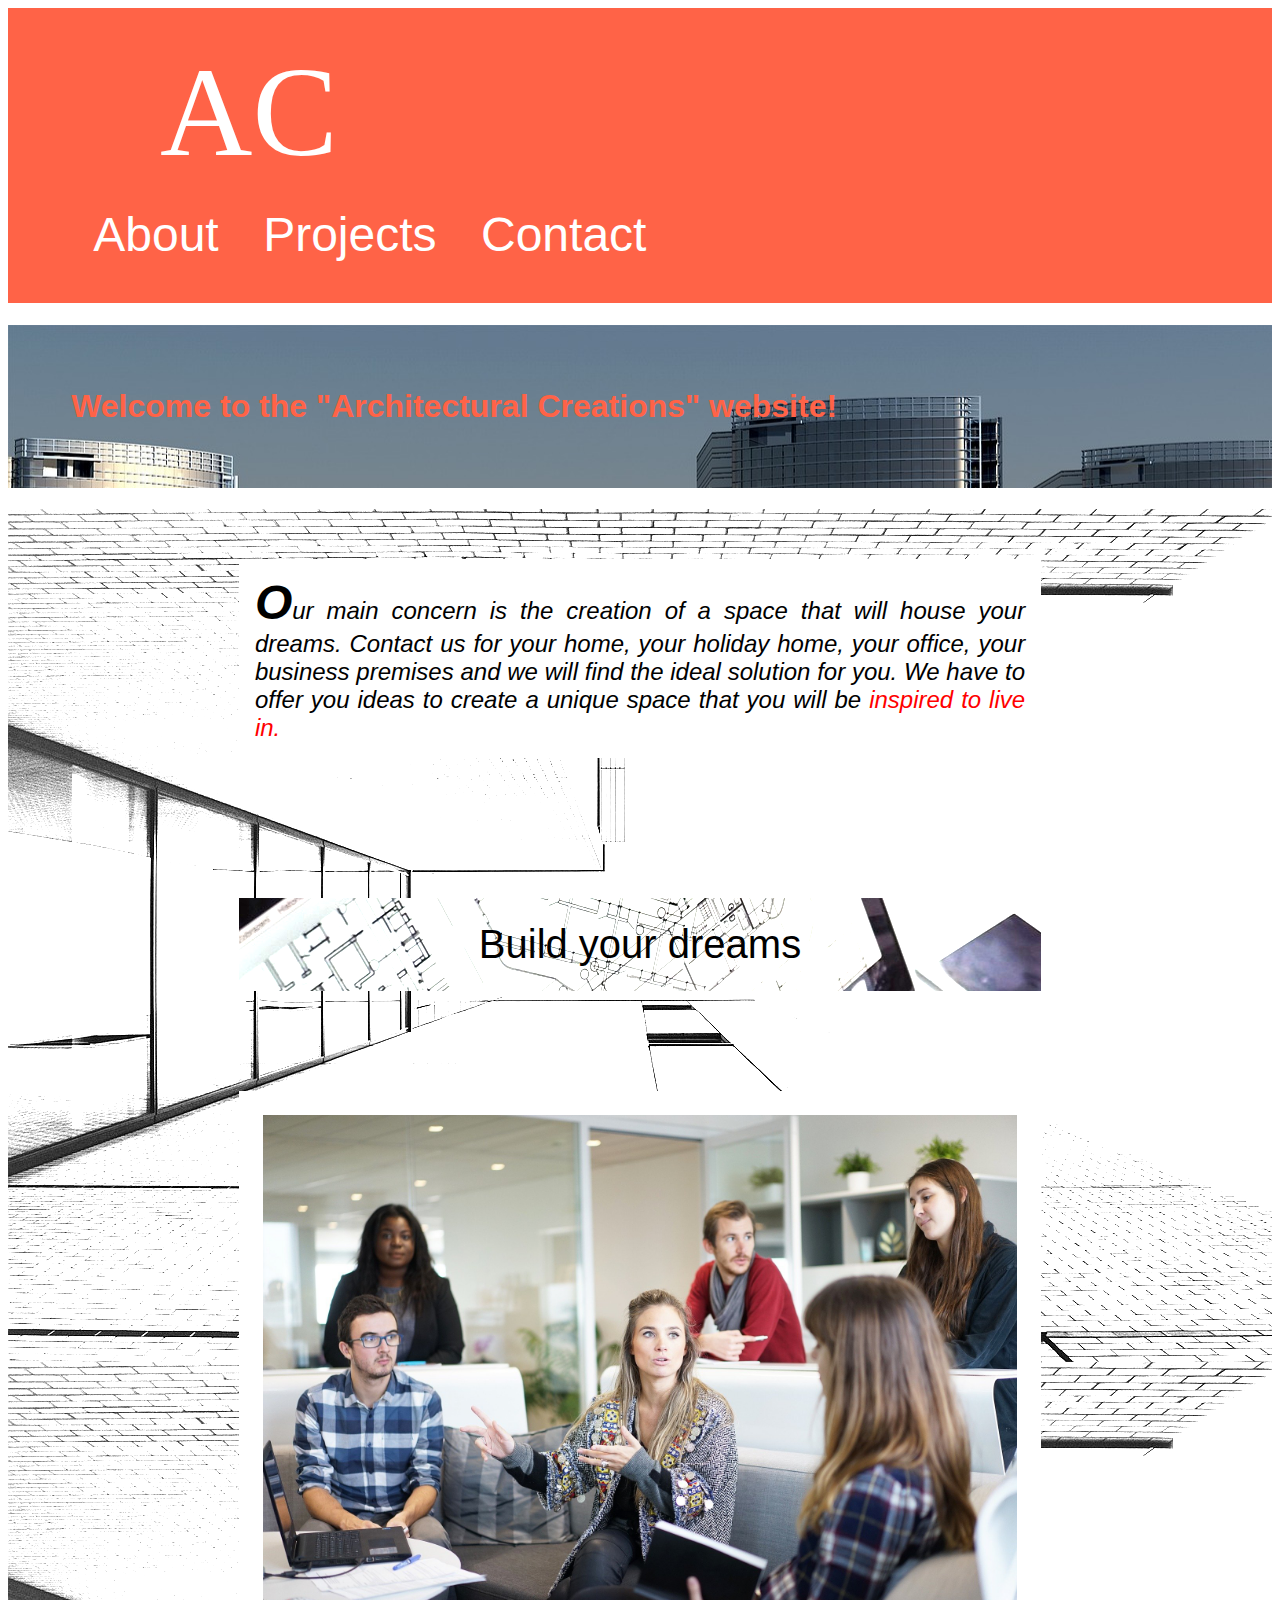
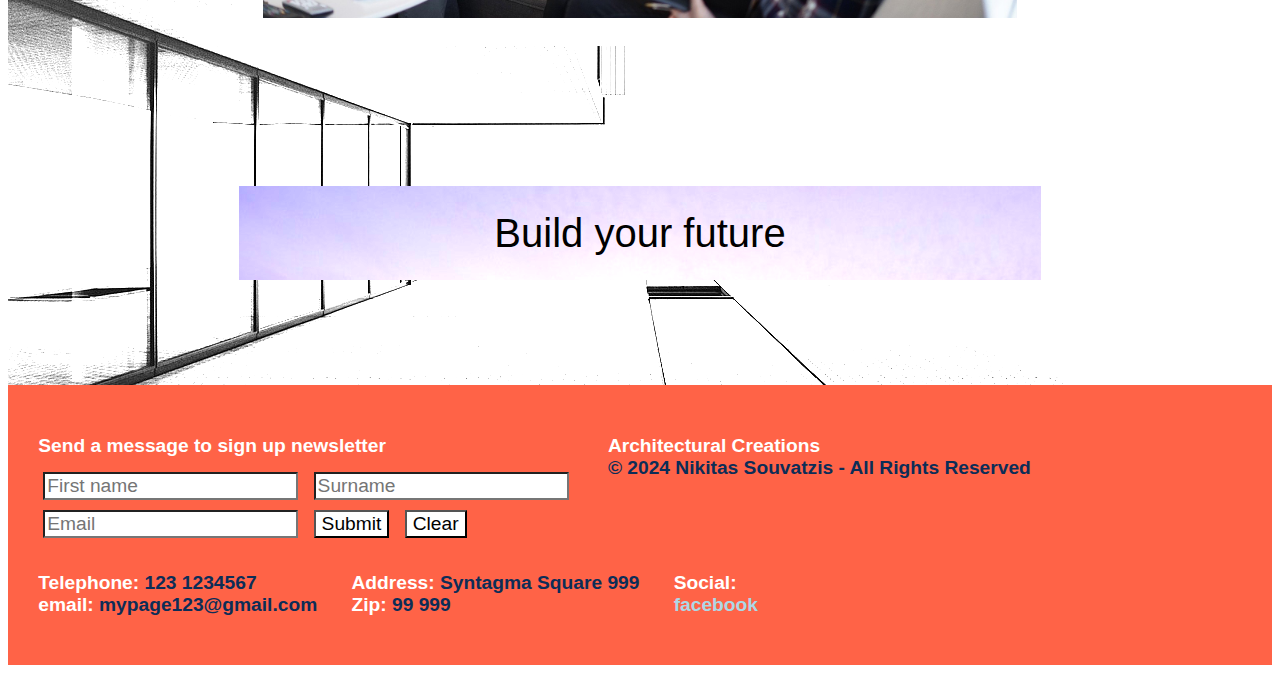
==== index.html @ 2a58dfa4 "Add files via upload" ====
<!DOCTYPE html>
<html lang="el">
<head>
    <meta charset="UTF-8">
    <meta http-equiv="X-UA-Compatible" content="IE=edge">
    <meta name="viewport" content="width=device-width, initial-scale=1.0">
    <meta name="description" content="architect office">
    <meta name="author" content="Nikitas Souvatzis">
    <meta http-equiv="refresh" content="30" > 
    <meta name="keywords" content="HTML, CSS, JavaScript">
    <link rel="stylesheet" href="styles.css">
    <title>Architectural Creations</title>
</head>
<body>
    <header>
        <nav>
            <div id="title"><a href="index.html">AC</a></div>
            <ul>
                <li><a href="about.html">About</a></li>
                <li><a href="projects.html">Projects</a></li>
                <li><a href="contact.html">Contact</a></li></div>
            </ul>
        </nav>
    </header>
    <h1 id="index-h1">Welcome to the "Architectural Creations" website!</h1>
    <main class="index-main">
        <p id="index_text1" class="index-grid-items"> <span id="index-words1">O</span>ur main concern is the creation of a space that will house your dreams. 
            Contact us for your home, your holiday home, your office, your business premises and we will find the ideal solution for you. We have to offer you ideas 
            to create a unique space that you will be <span id="index-words2">inspired to live in.</span>
        </p>
        <p id="index_text2" class="index-grid-items">Build your dreams</p>
        <div id="index_img1" class="index-grid-items" ><img src="images/workplace.jpg" alt="Architectural Creation" width=100%"></div>
        <p id="index_text3" class="index-grid-items">Build your future</p>
    </main>
    <footer>
        <form action="index.php" method="post" autocomplete="on">
            <div class="footer-flex-items" id="caption">
                <caption>Send a message to sign up newsletter</caption>
            </div>
            <div class="footer-flex-items">
                <input type="text" placeholder="First name" id="first-name" name="first-name" required>
                <input type="text" placeholder="Surname" id="surname" name="surname" required><br />
                <input type="email" pattern="[a-z0-9._%+-]+@[a-z0-9.-]+\.[a-z]{2,63}$" placeholder="Email" id="email" name="email" required>
                <input type="submit" id="submit" name="submit" value="Submit">
                <input type="reset" id="reset" name="reset" value="Clear" >
            </div>
        </form>
        <p class="footer-flex-items">Architectural Creations<br /><span>© 2024 Nikitas Souvatzis - All Rights Reserved</span></p>
        <p class="footer-flex-items">Telephone: <span>123 1234567</span><br />email: <span>mypage123@gmail.com</span> </p>
        <p class="footer-flex-items">Address: <span>Syntagma Square 999</span><br />Zip: <span>99 999</span></p>
        <p class="footer-flex-items">Social:<br /><a href="https://www.facebook.com/" target="_blank">facebook</a></p>
    </footer>
</body>
</html>
---- styles.css ----
/**********************************************************/
/******************1601px – above Desktop******************/
/**********************************************************/
@media only screen and (min-width: 1601px) {
/************************global****************************/
* {
    font-family: Arial, Helvetica, sans-serif;
    font-size: 16px;
    background-color: white;
}
.contact-main input{
    box-shadow: 10px 10px 5px #aaaaaa;
}
/***********************header nav*************************/
nav{
    display: flex;
    flex-flow: row wrap;
    gap: 2%;
    background-color: tomato;
    padding: 2%;
    align-items: baseline;
    align-content: center;
}
#title{
    display: inline-block;
    color: white;
    background-color: tomato;
    margin-left:10%;
    margin-right:35%;
}
#title a{
    display: inline-block;
    font-family: serif;
    text-decoration: none;
    color: white;
    background-color: tomato;
    padding: 3%;
    font-size: 8rem;
}
nav ul{
    background-color: tomato;
}
nav li{
    display: inline-block;
    background-color: tomato;
}
ul a{
    text-decoration: none;
    color: white;
    background-color: tomato;
    padding-left: 20px;
    padding-right: 20px;
    font-size: 3rem;
}
#title a:hover,ul a:hover {
    color: #0C2D57;
  }

/***************************index-main***************************/
.index-main{
    display:grid;
    grid-template-columns:1fr 1fr 1fr 1fr 1fr 1fr;
    gap:20px;
    padding:2%;
    background-blend-mode: hard-light;
    background-image: url("./images/building.jpg");
}
.index-grid-items{
    text-align:center;
}
#index-h1{
    color: tomato;
    padding: 5%;
    font-size: xxx-large;
    font-weight:bold;
    background-image: url("./images/skyscraper.jpg");
}

#index_text1{
    grid-column-start:2; 
    grid-column-end:6;
    text-align:justify;
    font-size: xx-large;
    font-style: oblique;
    padding: 2%;
    margin-bottom: 10%;
}
#index-words1{
    font-weight: bold;
    font-size: xxx-large;
}
#index-words2{
    font-size: x-large;
    color: red;
}
#index_text2{
    grid-column-start:1; 
    grid-column-end:3;
    padding: 3%;
    font-size:40px;
    margin-bottom: 10%;
    background-blend-mode: hard-light;
    background-image: url("./images/blueprints.jpg");
}
#index_img1{
    grid-column-start:3;
    grid-column-end:5;
    padding: 3%;
    margin-bottom: 10%;
}
#index_text3{
    grid-column-start:5;
    grid-column-end:7;
    padding: 3%;
    font-size:40px;
    margin-bottom: 10%;
    background-blend-mode: hard-light;
    background-image: url("./images/house.jpg");
}

/***************************about-main***************************/
.about-main{
    display:grid;
    grid-template-columns:auto auto auto auto;
    grid-template-rows: auto auto;
    gap:20px;
    padding:2%;
    align-items: center;
    align-content: center;
    background-image: url("./images/building.jpg");
    background-blend-mode: hard-light;
    margin-bottom: 5%;
}
.about-grid-items{
    text-align:justify;
}
#about-h1 {
    color: tomato;
    padding: 5%;
    font-size: xxx-large;
    font-weight:bold;
    background-image: url("./images/skyscraper.jpg");
}
.about-grid-items img {
    border-radius: 15%;
    padding: 5%;
}
.about-main>p{
    border-radius: 15%;
    padding: 5%;
    font-size: large;
    font-weight: 400;
}
/***************************projects-main***************************/
.projects-main{
    display:grid;
    grid-template-columns:auto auto auto auto;
    grid-template-rows: auto auto auto;
    gap:20px;
    padding:2%;
    align-items: center;
    align-content: center;
    background-image: url("./images/building.jpg");
    background-blend-mode: hard-light;
    margin-bottom: 5%;
}
.projects-grid-items{
    text-align:justify;
}
#projects-h1 {
    color: tomato;
    padding: 5%;
    font-size: xxx-large;
    font-weight:bold;
    background-image: url("./images/skyscraper.jpg");
}
.projects-grid-items img {
    border-radius: 15%;
    padding: 5%;
}
/***************************contact-main***************************/
.contact-main{
    display:grid;
    grid-template-columns:auto auto;
    grid-template-rows: auto;
    gap:20px;
    align-items: center;
    align-content: center;
    background-image: url("./images/building.jpg");
    background-blend-mode: hard-light;
    margin-bottom: 5%;
}
.contact-grid-items{
    text-align:justify;
}
#contact-h1 {
    color: tomato;
    padding: 5%;
    font-size: xxx-large;
    font-weight:bold;
    background-image: url("./images/skyscraper.jpg");
}
.contact-grid-items img {
    border-radius: 15%;
    padding:20px;
    margin-left: 10%;
}
.contact-grid-items form {
    padding:20px;
    margin-left: 50%;
}  
.contact-main input{
    box-shadow: 10px 10px 5px #aaaaaa;
}
/***************************footer***************************/
footer {
    display: flex;
    flex-flow: row wrap;
    gap: 2%;
    background-color: tomato;
    padding: 2%;
    align-items: baseline;
    align-content: center;
}
footer *{
    font-size: 1.2rem;
    text-decoration: none;
}
.footer-flex-items{
    color: white;
    background-color: tomato;
    padding:5px;
    font-weight: bold;
}
footer p{
    text-align: left;
}
#caption{
    text-align: left;
}
footer a {
    color: lightblue;
    background-color: tomato;
}
footer a:hover{
    color: blueviolet;
}
input {
    margin: 5px;
}
footer span{
    color:#0C2D57;
    background-color: tomato;
}
}
/**********************************************************/
/*******************1201px – 1600px laptops****************/
/**********************************************************/
@media only screen and (min-width: 1201px) and (max-width: 1600px) {
/************************global****************************/
* {
    font-family: Arial, Helvetica, sans-serif;
    font-size: 16px;
    background-color: white;
}
.contact-main input{
    box-shadow: 10px 10px 5px #aaaaaa;
}
/***********************header nav*************************/
nav{
    display: flex;
    flex-flow: row wrap;
    gap: 2%;
    background-color: tomato;
    padding: 2%;
    align-items: baseline;
    align-content: center;
}
#title{
    display: inline-block;
    color: white;
    background-color: tomato;
    margin-left:10%;
    margin-right:35%;
}
#title a{
    display: inline-block;
    font-family: serif;
    text-decoration: none;
    color: white;
    background-color: tomato;
    padding: 3%;
    font-size: 8rem;
}
nav ul{
    background-color: tomato;
}
nav li{
    display: inline-block;
    background-color: tomato;
}
ul a{
    text-decoration: none;
    color: white;
    background-color: tomato;
    padding-left: 20px;
    padding-right: 20px;
    font-size: 3rem;
}
#title a:hover,ul a:hover {
    color: #0C2D57;
  }

/***************************index-main***************************/
.index-main{
    display:grid;
    grid-template-columns:1fr 1fr 1fr 1fr 1fr 1fr;
    gap:20px;
    padding:2%;
    background-blend-mode: hard-light;
    background-image: url("./images/building.jpg");
}
.index-grid-items{
    text-align:center;
}
#index-h1{
    color: tomato;
    padding: 5%;
    font-size: xx-large;
    font-weight:bold;
    background-image: url("./images/skyscraper.jpg");
}

#index_text1{
    grid-column-start:2; 
    grid-column-end:6;
    text-align:justify;
    font-size: x-large;
    font-style: oblique;
    padding: 2%;
    margin-bottom: 10%;
}
#index-words1{
    font-weight: bold;
    font-size: xxx-large;
}
#index-words2{
    font-size: x-large;
    color: red;
}
#index_text2{
    grid-column-start:2; 
    grid-column-end:6;
    padding: 3%;
    font-size:40px;
    margin-bottom: 10%;
    background-blend-mode: hard-light;
    background-image: url("./images/blueprints.jpg");
}
#index_img1{
    grid-column-start:2;
    grid-column-end:6;
    padding: 3%;
    margin-bottom: 10%;
}
#index_text3{
    grid-column-start:2;
    grid-column-end:6;
    padding: 3%;
    font-size:40px;
    margin-bottom: 10%;
    background-blend-mode: hard-light;
    background-image: url("./images/house.jpg");
}

.contact-main input{
    box-shadow: 10px 10px 5px #aaaaaa;
}
/***************************about-main***************************/
.about-main{
    display:grid;
    grid-template-columns:auto auto;
    grid-template-rows: auto auto auto auto;
    gap:20px;
    padding:2%;
    align-items: center;
    align-content: center;
    background-image: url("./images/building.jpg");
    background-blend-mode: hard-light;
    margin-bottom: 5%;
}
.about-grid-items{
    text-align:justify;
}
#about-h1 {
    color: tomato;
    padding: 5%;
    font-size: xxx-large;
    font-weight:bold;
    background-image: url("./images/skyscraper.jpg");
}
.about-grid-items img {
    border-radius: 15%;
    padding: 3%;
}
.about-main>p{
    border-radius: 15%;
    padding: 5%;
    font-size: large;
    font-weight: 400;
}
/***************************projects-main***************************/
.projects-main{
    display:grid;
    grid-template-columns:auto auto auto;
    grid-template-rows: auto auto auto auto;
    gap:10px;
    padding:2%;
    align-items: center;
    align-content: center;
    background-image: url("./images/building.jpg");
    background-blend-mode: hard-light;
    margin-bottom: 5%;
}
.projects-grid-items{
    text-align:justify;
}
#projects-h1 {
    color: tomato;
    padding: 5%;
    font-size: xxx-large;
    font-weight:bold;
    background-image: url("./images/skyscraper.jpg");
}
.projects-grid-items img {
    border-radius: 15%;
    padding: 5%;
}
/***************************contact-main***************************/
.contact-main{
    display:grid;
    grid-template-columns:auto auto;
    grid-template-rows: auto;
    gap:20px;
    align-items: center;
    align-content: center;
    background-image: url("./images/building.jpg");
    background-blend-mode: hard-light;
    margin-bottom: 5%;
}
.contact-grid-items{
    text-align:justify;
}
#contact-h1 {
    color: tomato;
    padding: 5%;
    font-size: xxx-large;
    font-weight:bold;
    background-image: url("./images/skyscraper.jpg");
}
.contact-grid-items img {
    border-radius: 15%;
    padding:10px;
    margin-left: 10%;
    width: 80%;
}
.contact-grid-items form {
    padding:20px;
    margin-left: 15%;
    margin-right: 20%;
}  

/***************************footer***************************/
footer {
    display: flex;
    flex-flow: row wrap;
    gap: 2%;
    background-color: tomato;
    padding: 2%;
    align-items: baseline;
    align-content: center;
}
footer *{
    font-size: 1.2rem;
    text-decoration: none;
}
.footer-flex-items{
    color: white;
    background-color: tomato;
    padding:5px;
    font-weight: bold;
}
footer p{
    text-align: left;
}
#caption{
    text-align: left;
}
footer a {
    color: lightblue;
    background-color: tomato;
}
footer a:hover{
    color: blueviolet;
}
input {
    margin: 5px;
}
footer span{
    color:#0C2D57;
    background-color: tomato;
}
}
/**********************************************************/
/********************481px – 1200px iPads******************/
/**********************************************************/
@media only screen and (min-width: 481px) and (max-width: 1200px) {
/************************global****************************/
* {
    font-family: Arial, Helvetica, sans-serif;
    font-size: 16px;
    background-color: white;
}
.contact-main input{
    box-shadow: 10px 10px 5px #aaaaaa;
}
/***********************header nav*************************/
nav{
    display: flex;
    flex-flow: row wrap;
    gap: 1%;
    background-color: tomato;
    padding: 2%;
    align-items: baseline;
    align-content: center;
}
#title{
    display: inline-block;
    color: white;
    background-color: tomato;
    margin-left:10%;
    margin-right:35%;
}
#title a{
    display: inline-block;
    font-family: serif;
    text-decoration: none;
    color: white;
    background-color: tomato;
    padding: 3%;
    font-size: 8rem;
}
nav ul{
    background-color: tomato;
}
nav li{
    display: inline-block;
    background-color: tomato;
}
ul a{
    text-decoration: none;
    color: white;
    background-color: tomato;
    padding-left: 20px;
    padding-right: 20px;
    font-size: 3rem;
}
#title a:hover,ul a:hover {
    color: #0C2D57;
  }

/***************************index-main***************************/
.index-main{
    display:grid;
    grid-template-columns:1fr;
    gap:20px;
    padding:2%;
    background-blend-mode: hard-light;
    background-image: url("./images/building.jpg");
}
.index-grid-items{
    text-align:center;
}
#index-h1{
    color: tomato;
    padding: 5%;
    font-size: xxx-large;
    font-weight:bold;
    background-image: url("./images/skyscraper.jpg");
}

#index_text1{
    grid-column-start:1; 
    grid-column-end:2;
    text-align:justify;
    font-size: x-large;
    font-style: oblique;
    padding: 2%;
    margin-bottom: 10%;
}
#index-words1{
    font-weight: bold;
    font-size: xxx-large;
}
#index-words2{
    font-size: x-large;
    color: red;
}
#index_text2{
    grid-column-start:1; 
    grid-column-end:2;
    padding: 3%;
    font-size:40px;
    margin-bottom: 10%;
    background-blend-mode: hard-light;
    background-image: url("./images/blueprints.jpg");
}
#index_img1{
    grid-column-start:1;
    grid-column-end:2;
    padding: 3%;
    margin-bottom: 10%;
}
#index_text3{
    grid-column-start:1;
    grid-column-end:2;
    padding: 3%;
    font-size:40px;
    margin-bottom: 10%;
    background-blend-mode: hard-light;
    background-image: url("./images/house.jpg");
}

/***************************about-main***************************/
.about-main{
    display:grid;
    grid-template-columns:auto;
    grid-template-rows: auto auto auto auto auto auto auto auto;
    gap:20px;
    padding:2%;
    align-items: center;
    align-content: center;
    background-image: url("./images/building.jpg");
    background-blend-mode: hard-light;
    margin-bottom: 5%;
}
.about-grid-items{
    text-align:justify;
}
#about-h1 {
    color: tomato;
    padding: 5%;
    font-size: xxx-large;
    font-weight:bold;
    background-image: url("./images/skyscraper.jpg");
}
.about-grid-items img {
    border-radius: 15%;
    padding: 10px;
}
.about-main>p{
    border-radius: 15%;
    padding: 10px;
    font-size: large;
    font-weight: 400;
}
/***************************projects-main***************************/
.projects-main{
    display:grid;
    grid-template-columns:auto;
    grid-template-rows: auto auto auto auto auto auto auto auto auto auto auto auto;
    gap:10px;
    padding:2%;
    align-items: center;
    align-content: center;
    background-image: url("./images/building.jpg");
    background-blend-mode: hard-light;
    margin-bottom: 5%;
}
.projects-grid-items{
    text-align:justify;
}
#projects-h1 {
    color: tomato;
    padding: 5%;
    font-size: xxx-large;
    font-weight:bold;
    background-image: url("./images/skyscraper.jpg");
}
.projects-grid-items img {
    border-radius: 15%;
    padding: 10px;
}
/***************************projects-main***************************/
.projects-main{
    display:grid;
    grid-template-columns:auto;
    grid-template-rows: auto auto auto auto auto auto auto auto auto auto auto auto;
    gap:10px;
    padding:2%;
    align-items: center;
    align-content: center;
    background-image: url("./images/building.jpg");
    background-blend-mode: hard-light;
    margin-bottom: 5%;
}
.projects-grid-items{
    text-align:justify;
}
#projects-h1 {
    color: tomato;
    padding: 5%;
    font-size: xxx-large;
    font-weight:bold;
    background-image: url("./images/skyscraper.jpg");
}
.projects-grid-items img {
    border-radius: 15%;
    padding: 10px;
}
/***************************contact-main***************************/
.contact-main{
    display:grid;
    grid-template-columns:auto;
    grid-template-rows: auto auto;
    gap:10px;
    padding:2%;
    align-items: center;
    align-content: center;
    background-image: url("./images/building.jpg");
    background-blend-mode: hard-light;
    margin-bottom: 5%;
}
.contact-grid-items{
    text-align:justify;
}
#contact-h1 {
    color: tomato;
    padding: 2%;
    font-size: xxx-large;
    font-weight:bold;
    background-image: url("./images/skyscraper.jpg");
}
.contact-grid-items img {
    border-radius: 15%;
    padding:10px;
    margin-left:10%;
    width: 80%;
}
.contact-grid-items form {
    padding:10px;
    margin-left:25%;
}  
.contact-main input{
    box-shadow: 10px 10px 5px #aaaaaa;
}
/***************************footer***************************/
footer {
    display: flex;
    flex-flow: row wrap;
    gap: 2%;
    background-color: tomato;
    padding: 2%;
    align-items: baseline;
    align-content: center;
}
footer *{
    font-size: 1.2rem;
    text-decoration: none;
}
.footer-flex-items{
    color: white;
    background-color: tomato;
    padding:5px;
    font-weight: bold;
}
footer p{
    text-align: left;
}
#caption{
    text-align: left;
}
footer a {
    color: lightblue;
    background-color: tomato;
}
footer a:hover{
    color: blueviolet;
}
input {
    margin: 5px;
}

footer span{
    color:#0C2D57;
    background-color: tomato;
}
}
/**********************************************************/
/********************below – 480px mobile******************/
/**********************************************************/
@media only screen and (max-width: 480px) {
/************************global****************************/
* {
    font-family: Arial, Helvetica, sans-serif;
    font-size: 16px;
    background-color: white;
}
.contact-main input{
    box-shadow: 10px 10px 5px #aaaaaa;
}
/***********************header nav*************************/
nav{
    display: flex;
    flex-flow: row wrap;
    gap: 1%;
    background-color: tomato;
    padding: 2%;
    align-items: baseline;
    align-content: center;
}
#title{
    display: inline-block;
    color: white;
    background-color: tomato;
    margin-left:10%;
    margin-right:35%;
}
#title a{
    display: inline-block;
    font-family: serif;
    text-decoration: none;
    color: white;
    background-color: tomato;
    padding: 3%;
    font-size: 8rem;
}
nav ul{
    background-color: tomato;
}
nav li{
    display: inline-block;
    background-color: tomato;
}
ul a{
    text-decoration: none;
    color: white;
    background-color: tomato;
    padding-left: 20px;
    padding-right: 20px;
    font-size: 3rem;
}
#title a:hover,ul a:hover {
    color: #0C2D57;
  }

/***************************index-main***************************/
.index-main{
    display:grid;
    grid-template-columns:1fr;
    gap:20px;
    padding:2%;
    background-blend-mode: hard-light;
    background-image: url("./images/building.jpg");
}
.index-grid-items{
    text-align:center;
}
#index-h1{
    color: tomato;
    padding: 5%;
    font-size: xx-large;
    font-weight:bold;
    background-image: url("./images/skyscraper.jpg");
}

#index_text1{
    grid-column-start:1; 
    grid-column-end:2;
    text-align:justify;
    font-size: x-large;
    font-style: oblique;
    padding: 2%;
    margin-bottom: 10%;
}
#index-words1{
    font-weight: bold;
    font-size: xxx-large;
}
#index-words2{
    font-size: x-large;
    color: red;
}
#index_text2{
    grid-column-start:1; 
    grid-column-end:2;
    padding: 3%;
    font-size:40px;
    margin-bottom: 10%;
    background-blend-mode: hard-light;
    background-image: url("./images/blueprints.jpg");
}
#index_img1{
    grid-column-start:1;
    grid-column-end:2;
    padding: 3%;
    margin-bottom: 10%;
}
#index_text3{
    grid-column-start:1;
    grid-column-end:2;
    padding: 3%;
    font-size:40px;
    margin-bottom: 10%;
    background-blend-mode: hard-light;
    background-image: url("./images/house.jpg");
}

/***************************about-main***************************/
.about-main{
    display:grid;
    grid-template-columns:auto;
    grid-template-rows: auto auto auto auto auto auto auto auto;
    gap:20px;
    padding:2%;
    align-items: center;
    align-content: center;
    background-image: url("./images/building.jpg");
    background-blend-mode: hard-light;
    margin-bottom: 5%;
}
.about-grid-items{
    text-align:justify;
}
#about-h1 {
    color: tomato;
    padding: 5%;
    font-size: xxx-large;
    font-weight:bold;
    background-image: url("./images/skyscraper.jpg");
}
.about-grid-items img {
    border-radius: 15%;
    padding: 10px;
}
.about-main>p{
    border-radius: 15%;
    padding: 10px;
    font-size: large;
    font-weight: 400;
}
/***************************projects-main***************************/
.projects-main{
    display:grid;
    grid-template-columns:auto;
    grid-template-rows: auto auto auto auto auto auto auto auto auto auto auto auto;
    gap:10px;
    padding:2%;
    align-items: center;
    align-content: center;
    background-image: url("./images/building.jpg");
    background-blend-mode: hard-light;
    margin-bottom: 5%;
}
.projects-grid-items{
    text-align:justify;
}
#projects-h1 {
    color: tomato;
    padding: 5%;
    font-size: xxx-large;
    font-weight:bold;
    background-image: url("./images/skyscraper.jpg");
}
.projects-grid-items img {
    border-radius: 15%;
    padding: 10px;
}
/***************************contact-main***************************/
.contact-main{
    display:grid;
    grid-template-columns:auto;
    grid-template-rows: auto auto;
    gap:2%;
    align-items: center;
    align-content: center;
    background-image: url("./images/building.jpg");
    background-blend-mode: hard-light;
    margin-bottom: 5%;
}
.contact-grid-items{
    text-align:justify;
}
#contact-h1 {
    color: tomato;
    padding: 2%;
    font-size: xxx-large;
    font-weight:bold;
    background-image: url("./images/skyscraper.jpg");
}
.contact-grid-items img {
    border-radius: 15%;
    padding:10px;
    margin-left: 10%;
    width: 80%;
}
.contact-grid-items form {
    padding:10px;
    margin-left: 10%;
}  
.contact-main input{
    box-shadow: 10px 10px 5px #aaaaaa;
}
/***************************footer***************************/
footer {
    display: flex;
    flex-flow: row wrap;
    gap: 2%;
    background-color: tomato;
    padding: 2%;
    align-items: baseline;
    align-content: center;
}
footer *{
    font-size: 1.2rem;
    text-decoration: none;
}
.footer-flex-items{
    color: white;
    background-color: tomato;
    padding:5px;
    font-weight: bold;
}
footer p{
    text-align: left;
}
#caption{
    text-align: left;
}
footer a {
    color: lightblue;
    background-color: tomato;
}
footer a:hover{
    color: blueviolet;
}
input {
    margin: 5px;
}
#submit {
    margin-left: 23%;
}
footer span{
    color:#0C2D57;
    background-color: tomato;
}
}
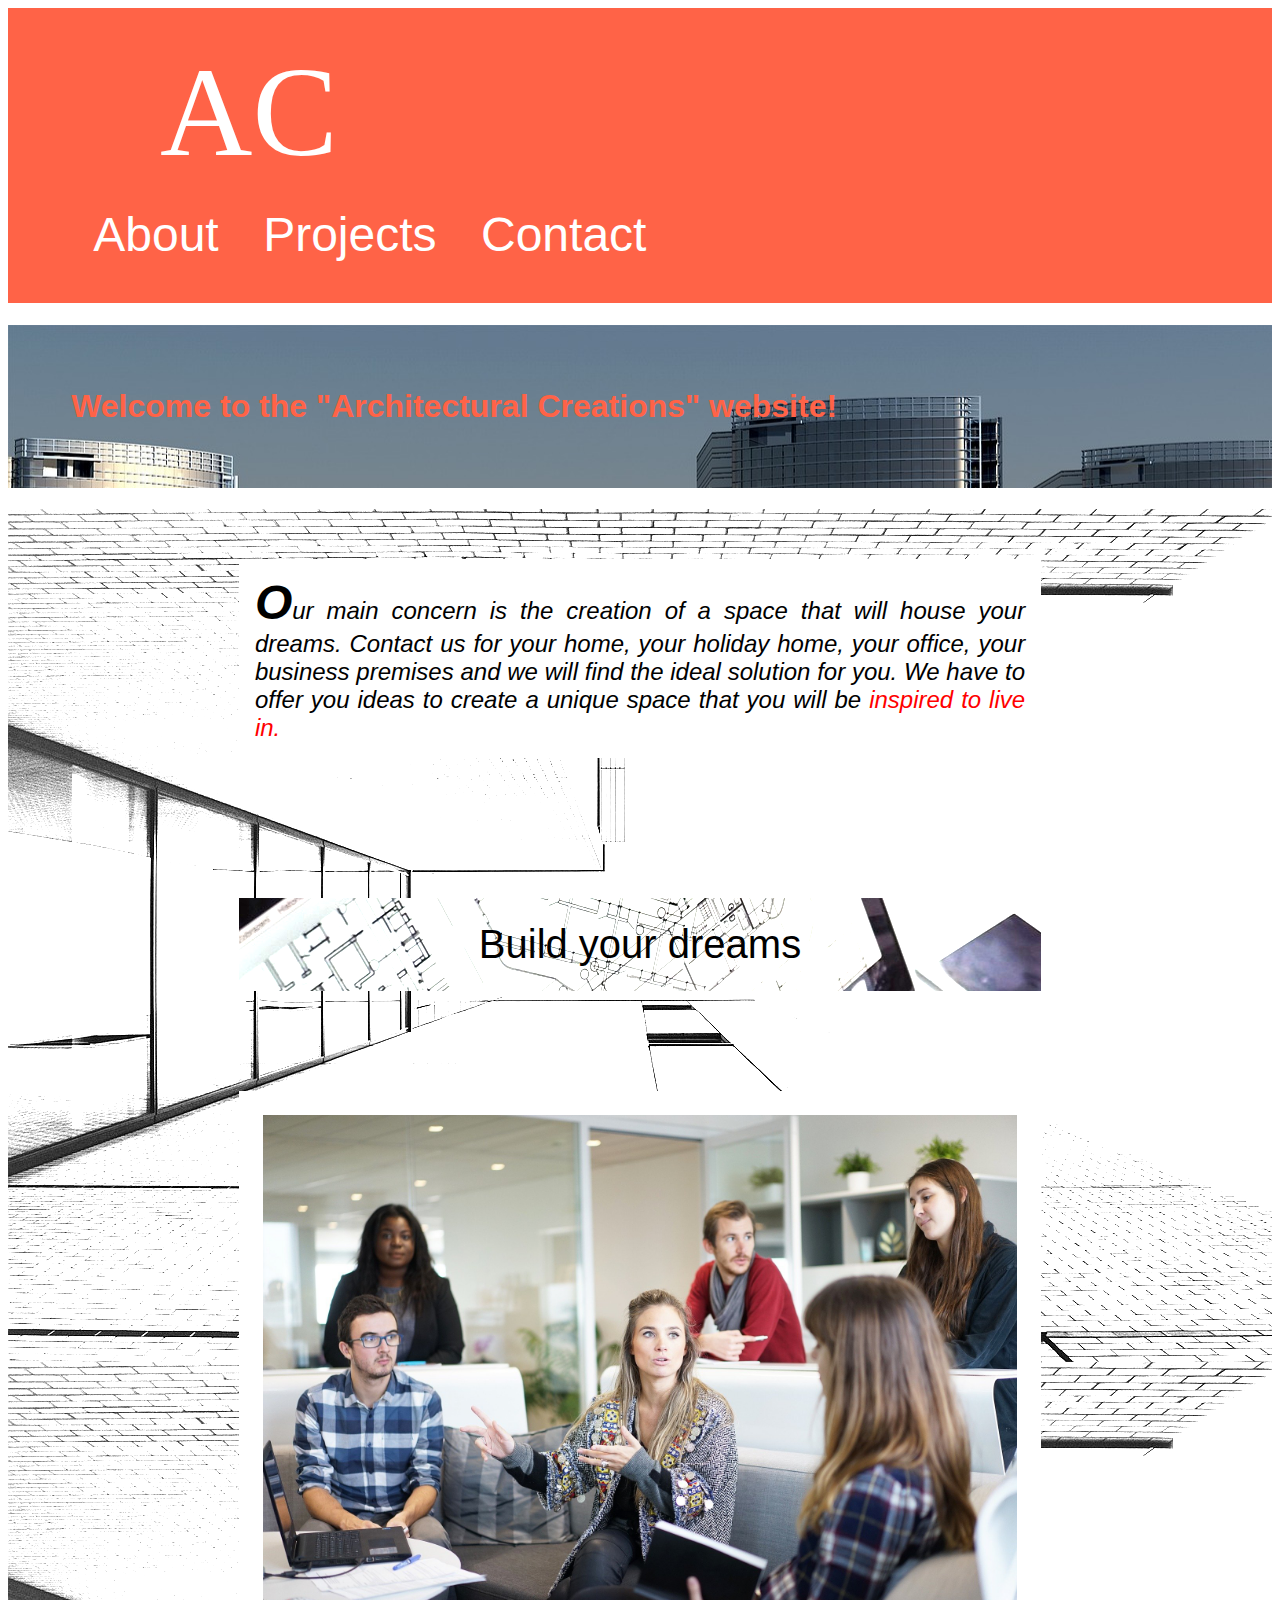
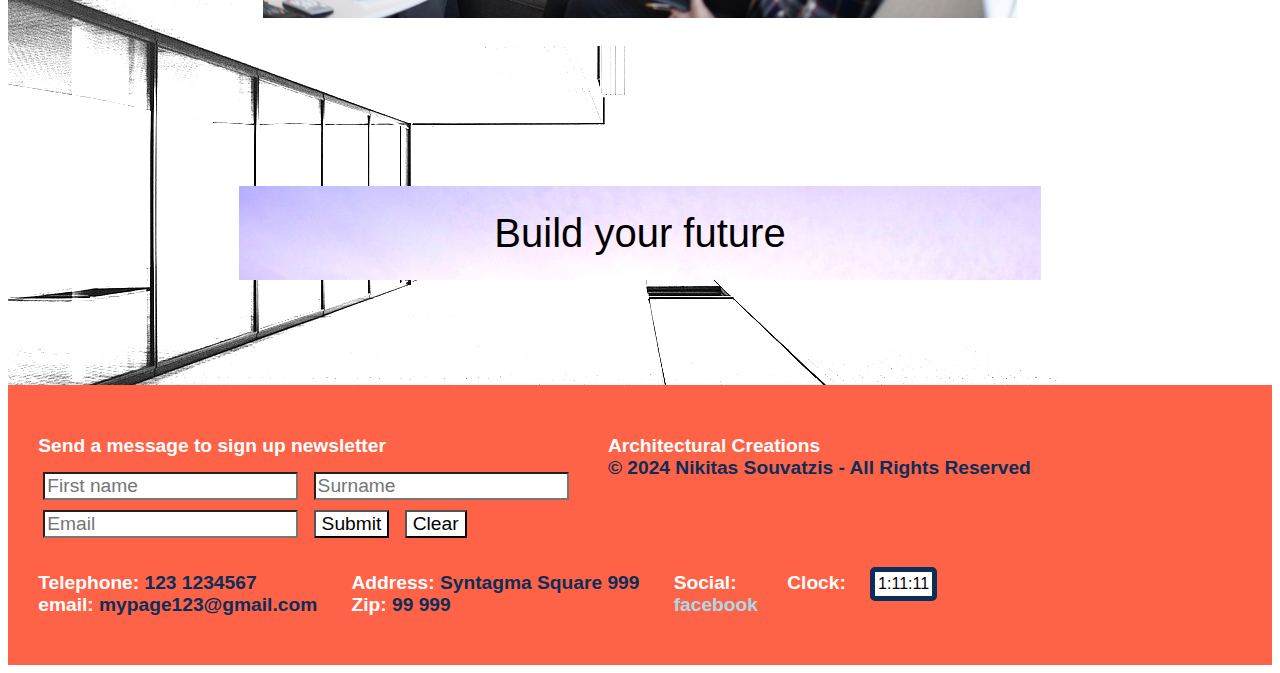
==== commit 5de008da: "architects-version-2.0" ====
--- a/index.html
+++ b/index.html
@@ -49,6 +49,7 @@
         <p class="footer-flex-items">Telephone: <span>123 1234567</span><br />email: <span>mypage123@gmail.com</span> </p>
         <p class="footer-flex-items">Address: <span>Syntagma Square 999</span><br />Zip: <span>99 999</span></p>
         <p class="footer-flex-items">Social:<br /><a href="https://www.facebook.com/" target="_blank">facebook</a></p>
+        <p class="clock">Clock:<div id="clock">1:11:11</div></p>
     </footer>
 </body>
 </html>--- a/styles.css
+++ b/styles.css
@@ -1055,3 +1055,17 @@
     background-color: tomato;
 }
 }
+#clock {
+    font-size: 16px;
+    width: auto;
+    margin: 0px;
+    padding: 3px;
+    text-align: center;
+    border: 5px solid #0C2D57;
+    border-radius: 5px;
+}
+.clock{
+    color: white;
+    background-color: tomato;
+    font-weight: bold;
+}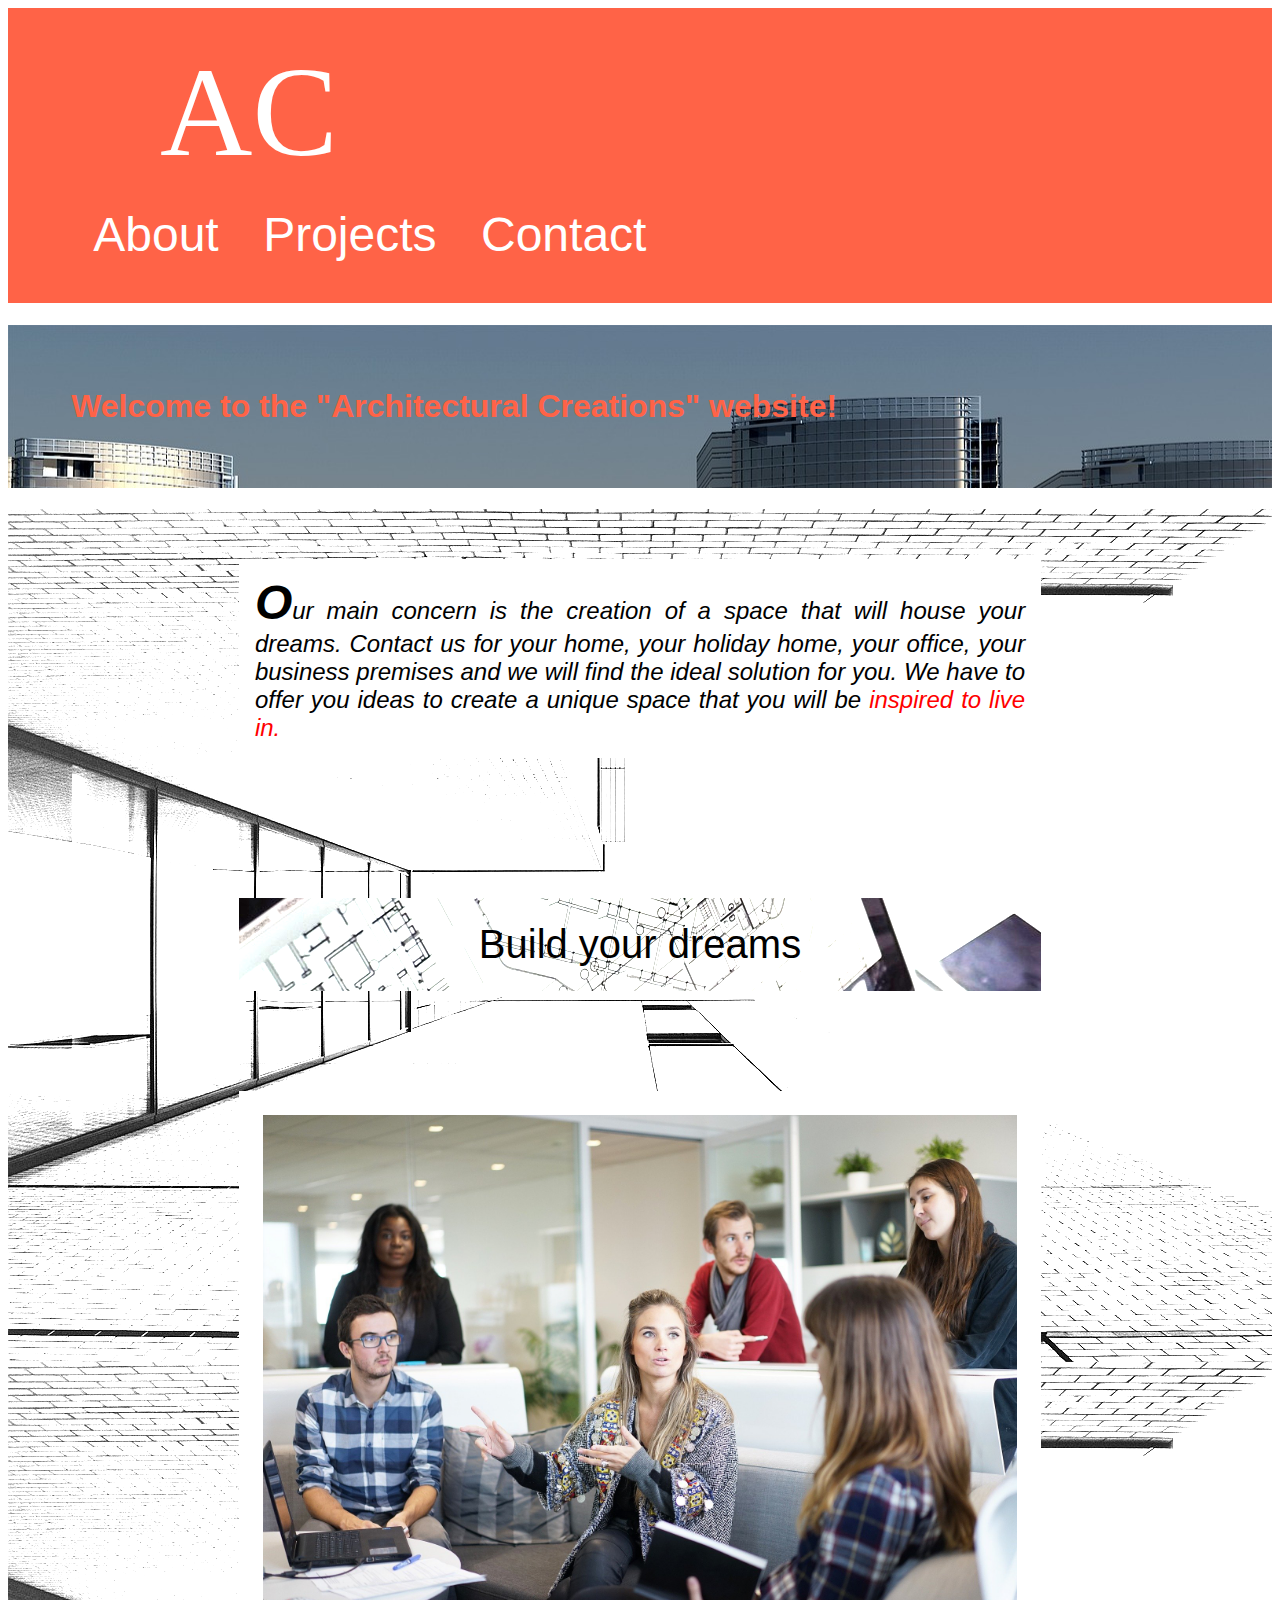
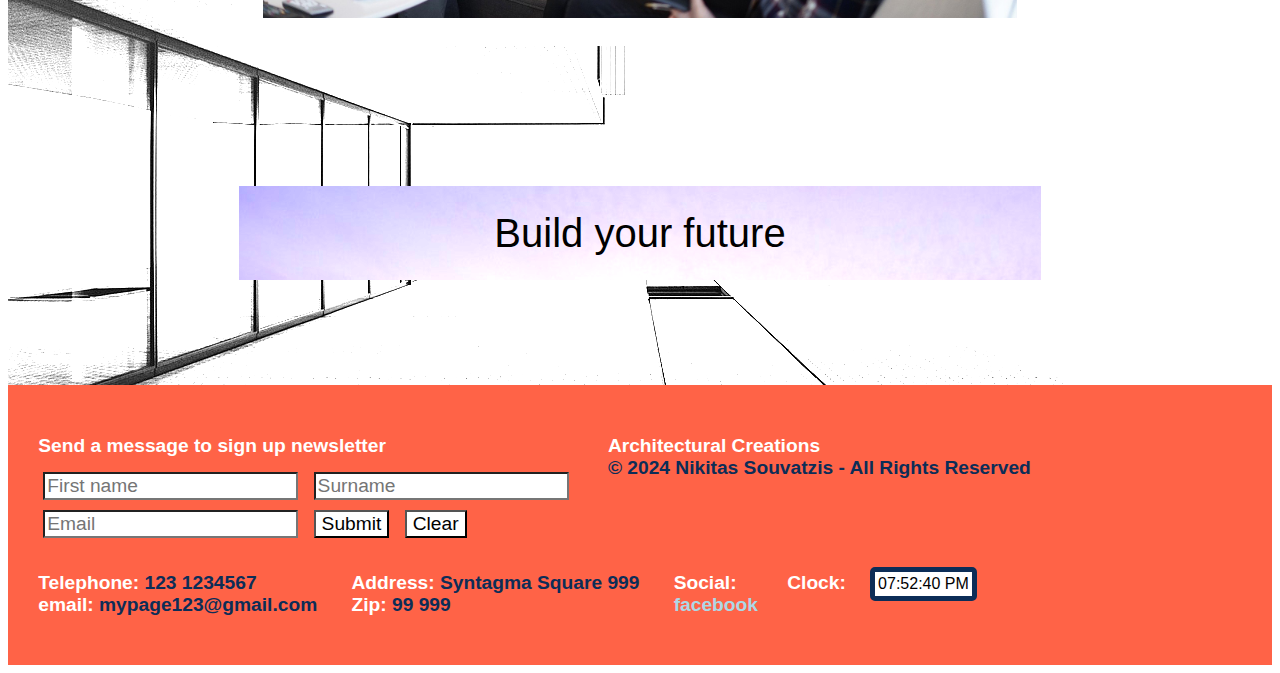
==== commit 35a82b0f: "architects-version-2.0" ====
--- a/index.html
+++ b/index.html
@@ -51,5 +51,6 @@
         <p class="footer-flex-items">Social:<br /><a href="https://www.facebook.com/" target="_blank">facebook</a></p>
         <p class="clock">Clock:<div id="clock">1:11:11</div></p>
     </footer>
+    <script src="script.js"></script>
 </body>
 </html>